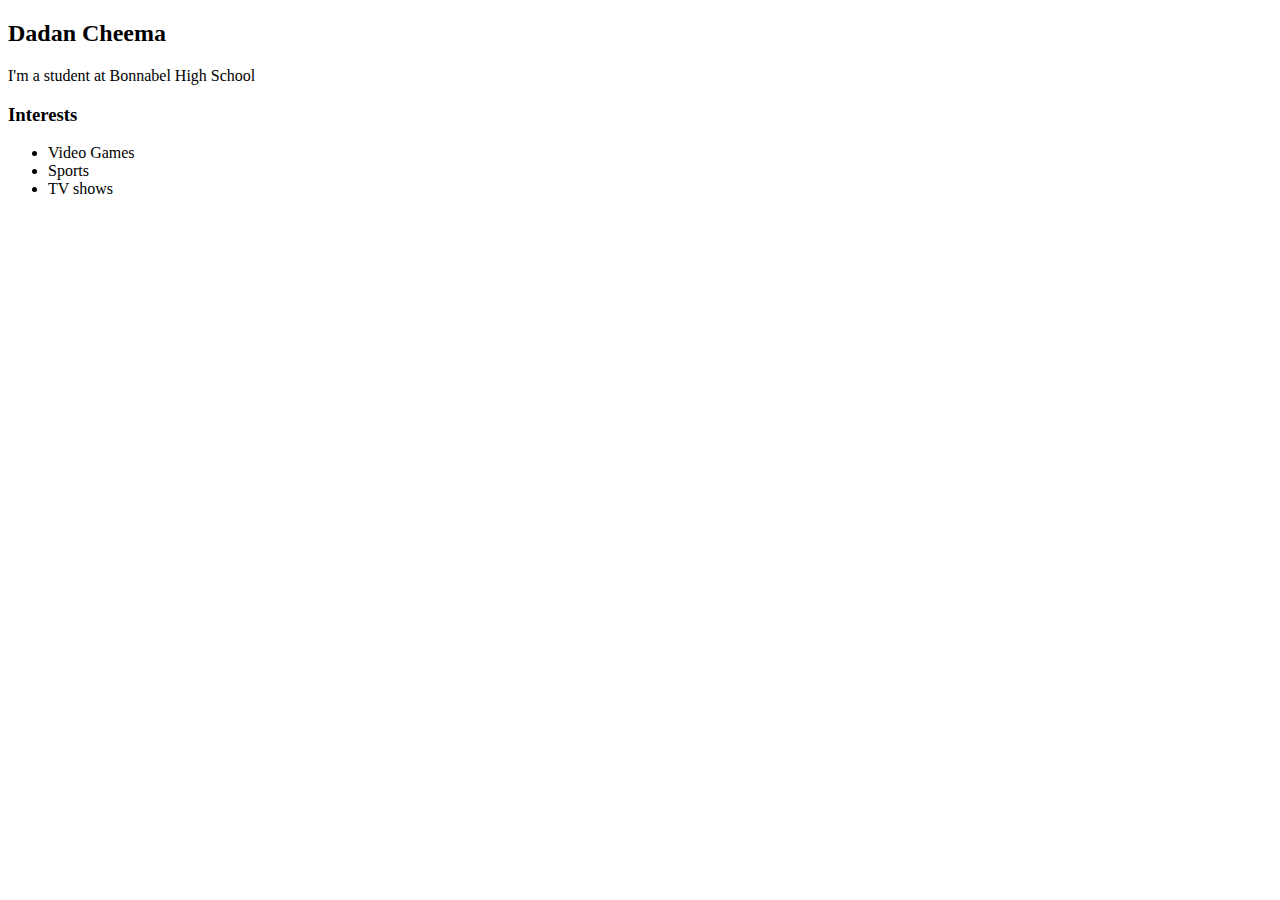
==== index.html @ 70a8c0fc "add index.html and css files" ====
<!DOCTYPE HTML>
<html>
    <head>
        <title>Dadan's website</title>
    </head>

    <body>
         <div>
                <nav>

                </nav>

                <main>
                    <div>
                        <h2>Dadan Cheema</h2>
                        <p>I'm a student at Bonnabel High School</p>
                        <!--Interests section-->
                        <div><h3>Interests</h3>
                        <ul>
                            <li>Video Games</li>
                            <li>Sports</li>
                            <li>TV shows</li>
                        </ul>
                        </div>
                    </div>

                    <div>

                    </div>
                </main>
            </div>
    </body>
</html>
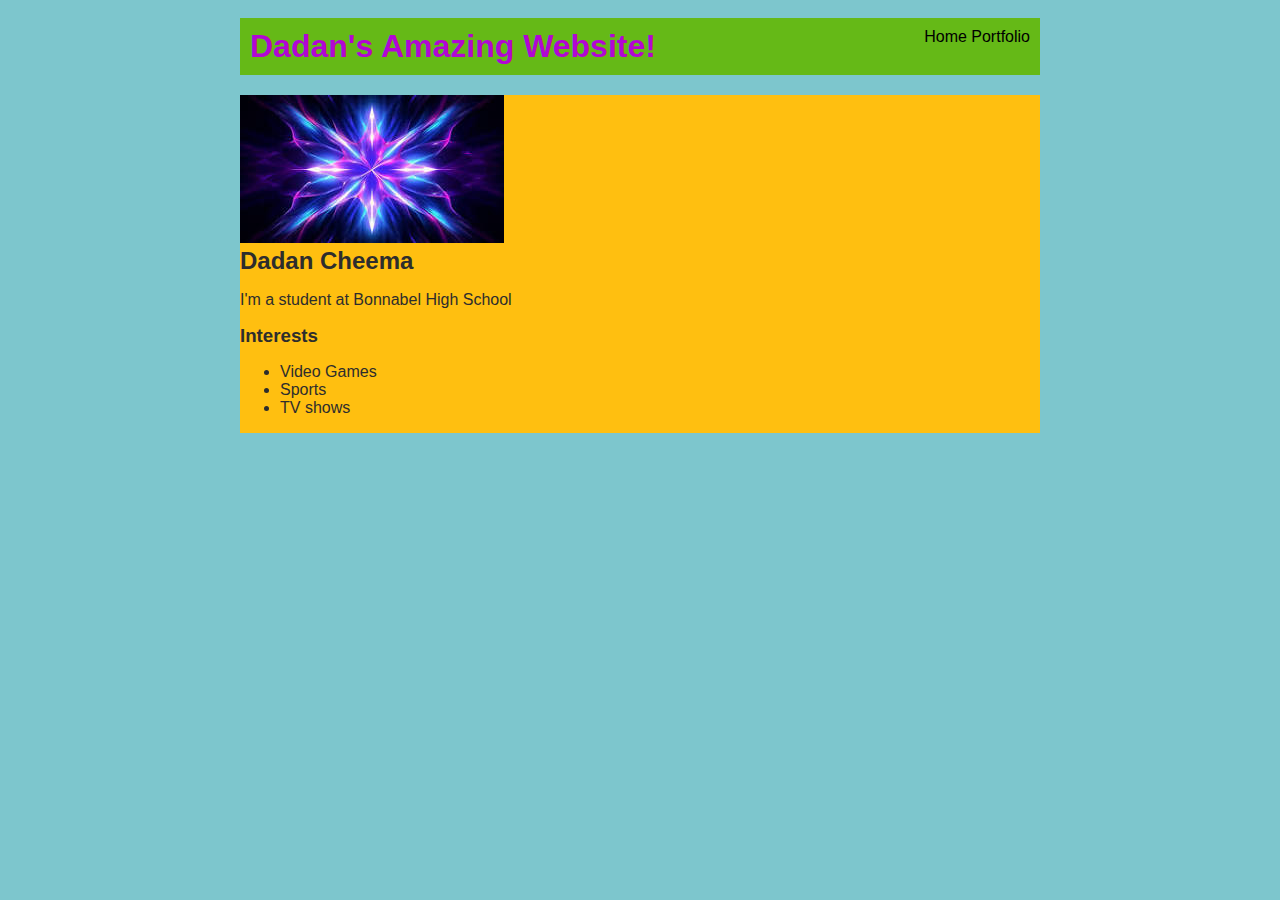
==== commit 017d1c6b: "add index.html and css files" ====
--- a/index.html
+++ b/index.html
@@ -1,21 +1,38 @@
 <!DOCTYPE HTML>
 <html>
     <head>
-        <title>Dadan's website</title>
+        <title>Dadan's Amazing Website</title>
+        <link rel="stylesheet" href="style.css">
     </head>
 
     <body>
-         <div>
+    <!--All contents go here-->
+         <div id="all-contents">
+
                 <nav>
-
+                    <h1>Dadan's Amazing Website!</h1>
+                    <id="nav-ul" ul>
+                        <class="nav-li" li>
+                            <a href="index.html"> Home </a>
+                        </li>
+                        <class="nav-li" li>
+                            <a href="portfolio.html"> Portfolio </a>
+                        </li>
+                    </ul>
                 </nav>
 
                 <main>
-                    <div>
+                    <!--Sidebar section-->
+                    <class="sidebar" div>
+                    <img "sidebar-img" src="[data-uri]"
+                    </div>
+                    <!--Contents section-->
+                    <class="content" div>
                         <h2>Dadan Cheema</h2>
                         <p>I'm a student at Bonnabel High School</p>
                         <!--Interests section-->
-                        <div><h3>Interests</h3>
+                        <id="interests" div>
+                            <h3>Interests</h3>
                         <ul>
                             <li>Video Games</li>
                             <li>Sports</li>
@@ -23,10 +40,6 @@
                         </ul>
                         </div>
                     </div>
-
-                    <div>
-
-                    </div>
                 </main>
             </div>
     </body>
--- a/style.css
+++ b/style.css
@@ -0,0 +1,63 @@
+body {
+    background: rgb(125, 198, 205);
+    color: rgb(45, 45, 45);
+    padding: 10px;
+    font-family: arial;
+}
+#all-contents {
+  max-width: 800px;
+    margin: auto;
+}
+
+/* navigation menu */
+nav {
+    background: rgb(101, 185, 23);
+   margin: 0 auto;
+   margin-bottom: 20px;
+    display: flex;
+    padding: 10px;
+}
+h1 {
+    display: flex;
+    align-items: center;
+    color: rgb(178, 6, 212);
+    flex: 1;
+    margin: 0;
+}
+#nav-ul {
+    list-style-image: none;
+}
+.nav-li {
+    display: inline-block;
+    padding: 0 10px;
+}
+a {
+    text-decoration: none;
+    color: #000000;
+}
+
+/* main container area beneath menu */
+main {
+    background: rgb(255, 191, 16);
+    display: flex;
+}
+.sidebar {
+    margin-right: 25px;
+    padding: 10px;
+}
+.sidebar-img {
+    width: 200px;
+}
+.content {
+    flex: 1;
+    padding: 15px;
+}
+
+/* portfolio styles */
+#interests {
+    border: 4px rgb(160, 226, 247) ridge;
+    padding: 8px;
+}
+h2, h3 {
+    margin: 0px;
+}
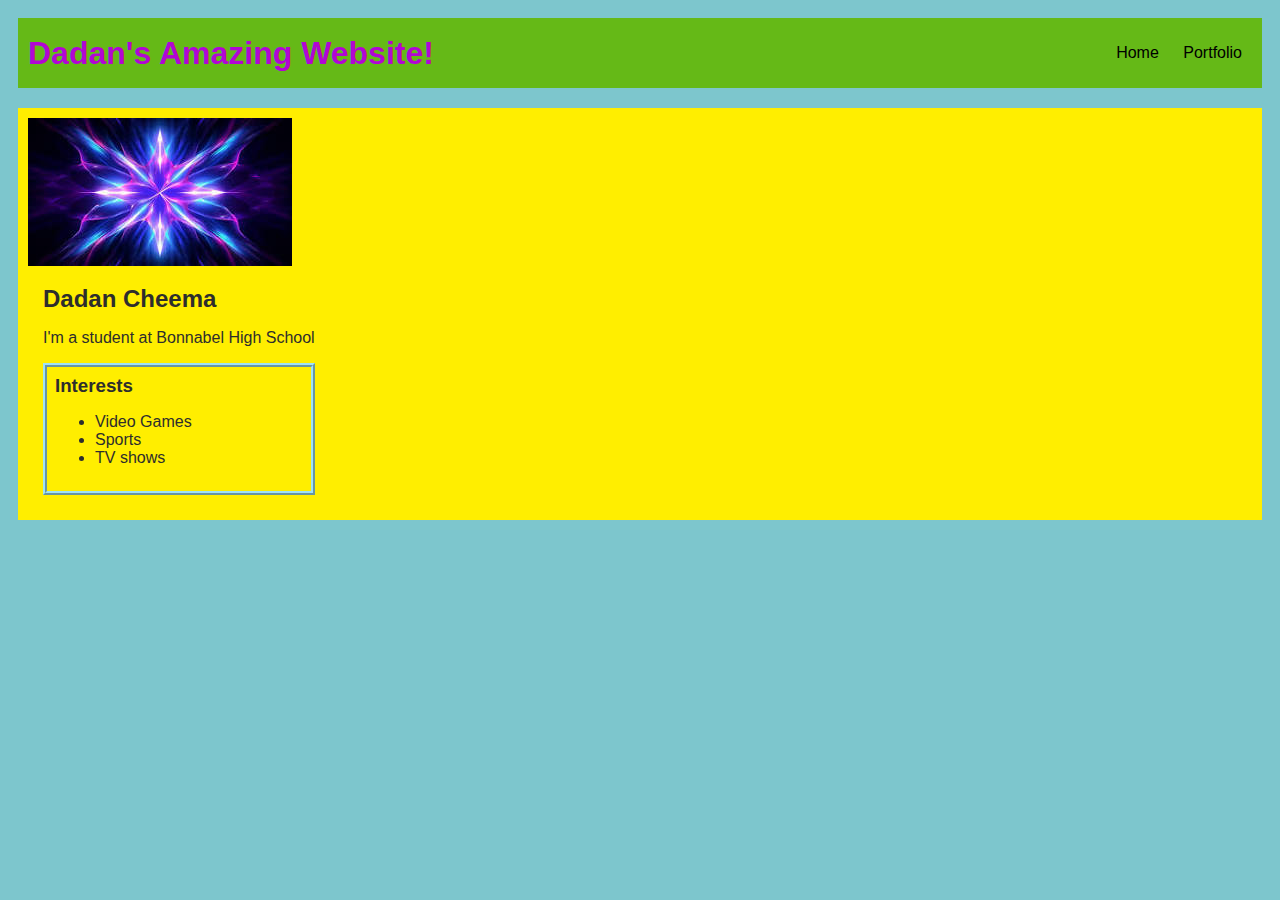
==== commit e8ba4c82: "add portfolio.html file" ====
--- a/index.html
+++ b/index.html
@@ -11,11 +11,11 @@
 
                 <nav>
                     <h1>Dadan's Amazing Website!</h1>
-                    <id="nav-ul" ul>
-                        <class="nav-li" li>
+                    <ul id="nav-ul">
+                        <li class="nav-li">
                             <a href="index.html"> Home </a>
                         </li>
-                        <class="nav-li" li>
+                        <li class="nav-li">
                             <a href="portfolio.html"> Portfolio </a>
                         </li>
                     </ul>
@@ -23,15 +23,15 @@
 
                 <main>
                     <!--Sidebar section-->
-                    <class="sidebar" div>
+                    <div class="sidebar">
                     <img "sidebar-img" src="[data-uri]"
                     </div>
                     <!--Contents section-->
-                    <class="content" div>
+                    <div class="content">
                         <h2>Dadan Cheema</h2>
                         <p>I'm a student at Bonnabel High School</p>
                         <!--Interests section-->
-                        <id="interests" div>
+                        <div id="interests">
                             <h3>Interests</h3>
                         <ul>
                             <li>Video Games</li>
--- a/style.css
+++ b/style.css
@@ -5,7 +5,7 @@
     font-family: arial;
 }
 #all-contents {
-  max-width: 800px;
+  max-width: 3000px;
     margin: auto;
 }
 
@@ -38,7 +38,7 @@
 
 /* main container area beneath menu */
 main {
-    background: rgb(255, 191, 16);
+    background: rgb(255, 238, 0);
     display: flex;
 }
 .sidebar {
@@ -46,7 +46,7 @@
     padding: 10px;
 }
 .sidebar-img {
-    width: 200px;
+    width: 400px;
 }
 .content {
     flex: 1;
@@ -61,3 +61,28 @@
 h2, h3 {
     margin: 0px;
 }
+         /* portfolio styles */
+         .content h1 {
+            color: black;
+        }
+
+        #portfolio {
+            list-style-type: none;
+            padding-left: 0;
+        }
+
+        #portfolio li {
+            background: #fff;
+            padding: 10px;
+            border-radius: 10px;
+            margin-bottom: 10px;
+        }
+
+        #portfolio li:hover {
+            background: #eee;
+        }
+
+        #portfolio a {
+            text-decoration: none;
+            color: #454545;
+        }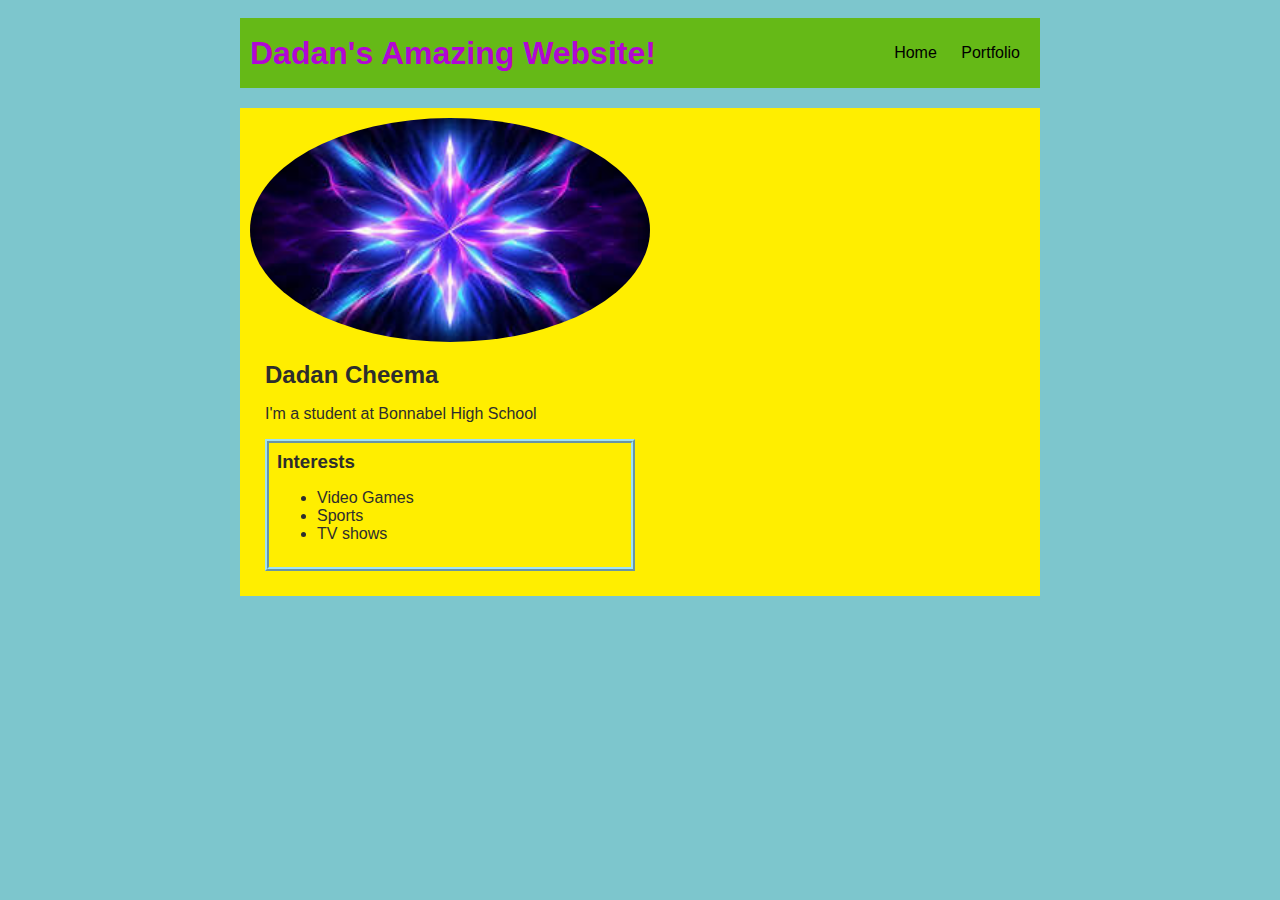
==== commit 5f7271c5: "add index.html and css files" ====
--- a/index.html
+++ b/index.html
@@ -24,7 +24,7 @@
                 <main>
                     <!--Sidebar section-->
                     <div class="sidebar">
-                    <img "sidebar-img" src="[data-uri]"
+                    <img class="sidebar-img" src="[data-uri]"
                     </div>
                     <!--Contents section-->
                     <div class="content">
--- a/style.css
+++ b/style.css
@@ -5,7 +5,7 @@
     font-family: arial;
 }
 #all-contents {
-  max-width: 3000px;
+  max-width: 800px;
     margin: auto;
 }
 
@@ -47,6 +47,7 @@
 }
 .sidebar-img {
     width: 400px;
+    border-radius: 100%;
 }
 .content {
     flex: 1;
@@ -60,6 +61,10 @@
 }
 h2, h3 {
     margin: 0px;
+    /* style.css */
+    .sidebar-img (
+        width: 300px;
+    )
 }
          /* portfolio styles */
          .content h1 {
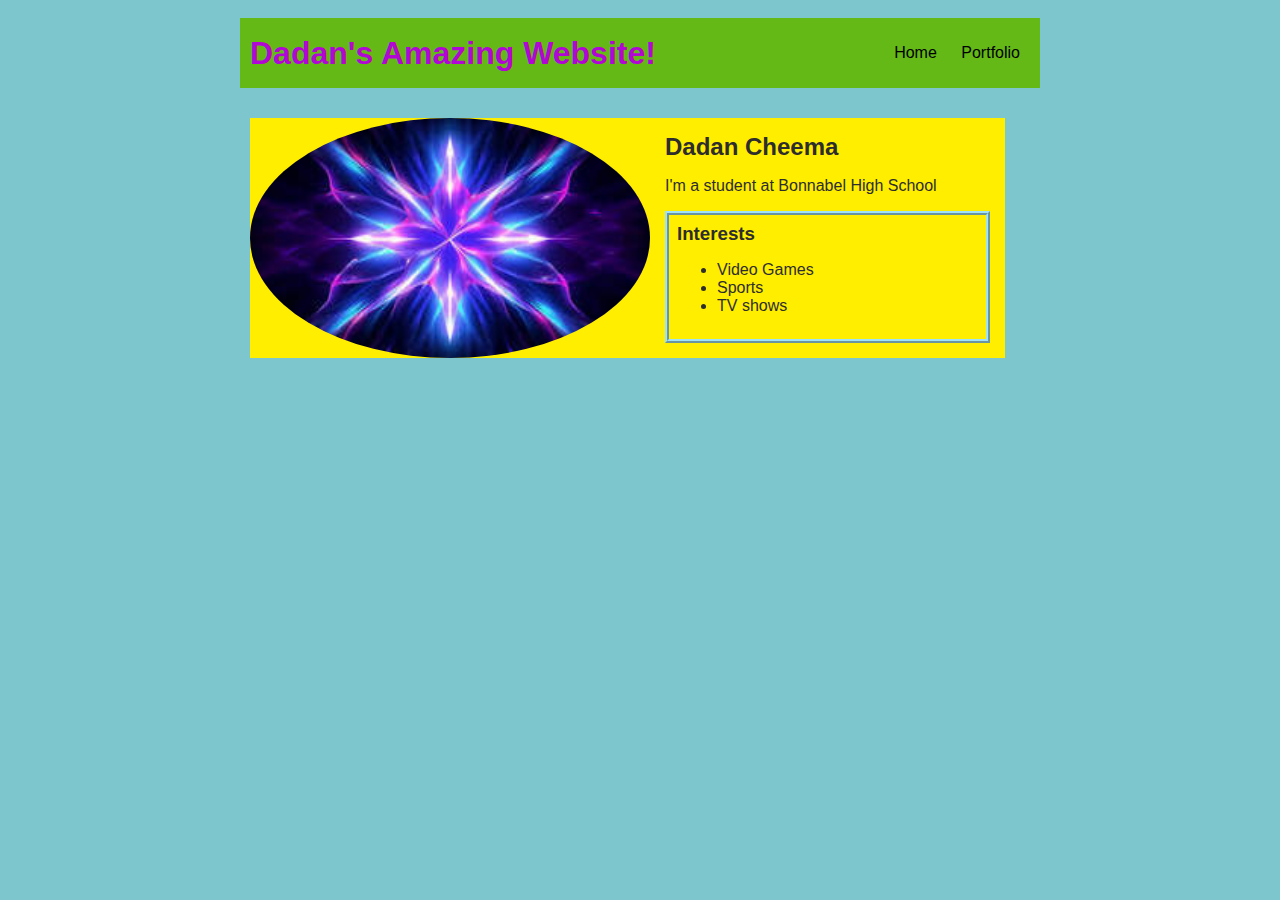
==== commit 04cc3167: "add index.html and css files" ====
--- a/index.html
+++ b/index.html
@@ -7,7 +7,7 @@
 
     <body>
     <!--All contents go here-->
-         <div id="all-contents">
+            <div id="all-contents">
 
                 <nav>
                     <h1>Dadan's Amazing Website!</h1>
@@ -20,18 +20,18 @@
                         </li>
                     </ul>
                 </nav>
-
+                <div class="sidebar">
                 <main>
                     <!--Sidebar section-->
-                    <div class="sidebar">
+                    
                     <img class="sidebar-img" src="[data-uri]"
-                    </div>
+                </div>
                     <!--Contents section-->
                     <div class="content">
                         <h2>Dadan Cheema</h2>
                         <p>I'm a student at Bonnabel High School</p>
                         <!--Interests section-->
-                        <div id="interests">
+                    <div id="interests">
                             <h3>Interests</h3>
                         <ul>
                             <li>Video Games</li>
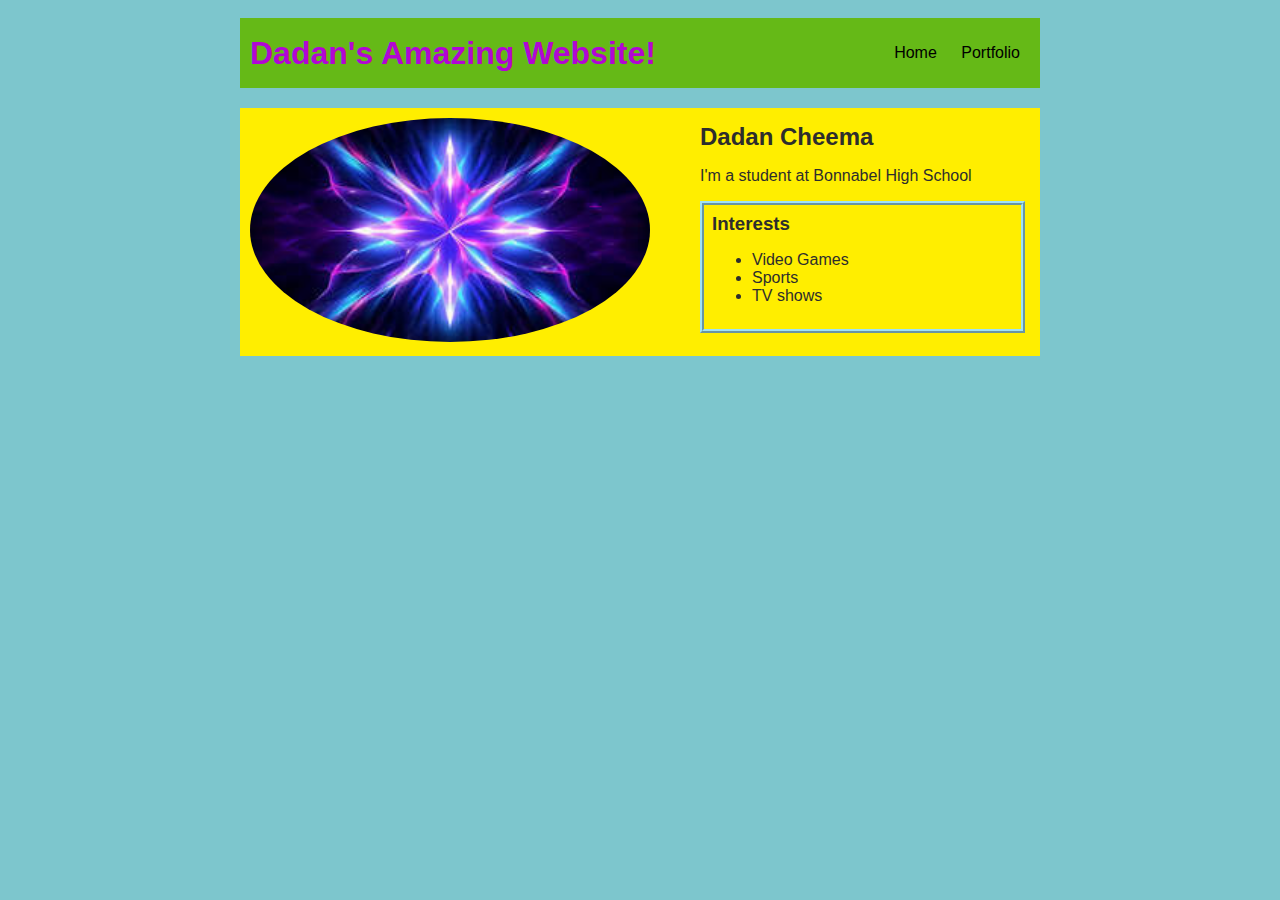
==== commit 10857ff9: "add bouncing box" ====
--- a/index.html
+++ b/index.html
@@ -20,12 +20,13 @@
                         </li>
                     </ul>
                 </nav>
-                <div class="sidebar">
+                
                 <main>
+
                     <!--Sidebar section-->
-                    
-                    <img class="sidebar-img" src="[data-uri]"
-                </div>
+                    <div class="sidebar">
+                    <img class="sidebar-img" src="[data-uri]">
+                    </div>
                     <!--Contents section-->
                     <div class="content">
                         <h2>Dadan Cheema</h2>
